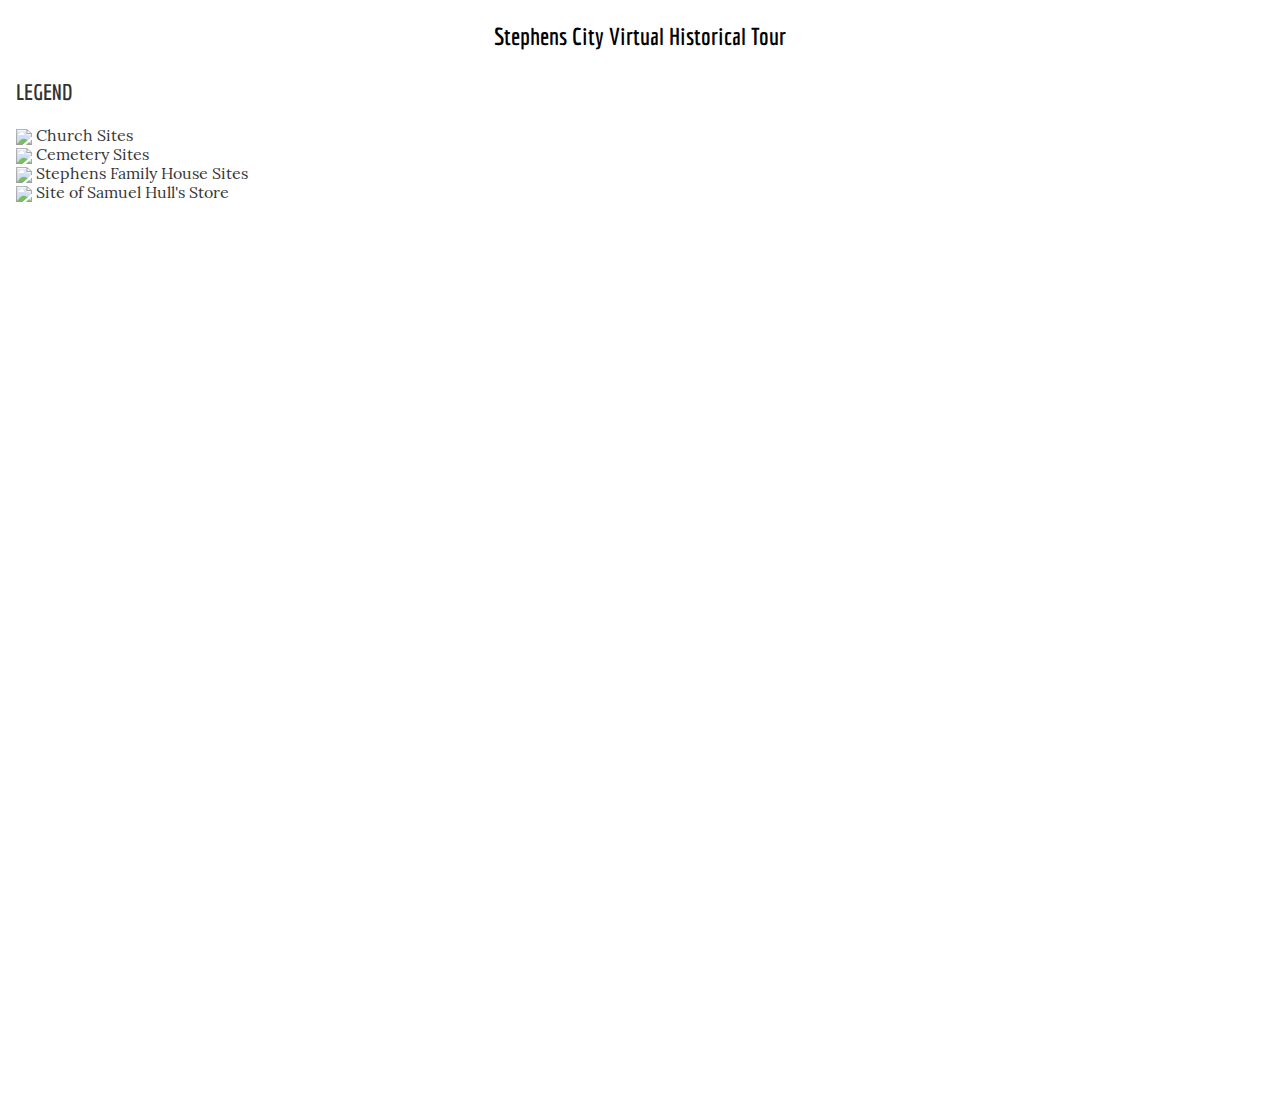
==== index.html @ 018b4f55 "changed app title location" ====
<!DOCTYPE html>
<html>

<head>
  <title>Stephens City Virtual Historical Tour</title>
  <meta name="viewport" content="width=device-width, initial-scale = 1.0, maximum-scale=1.0, user-scalable=no" />
  <meta charset="utf-8">
  <link href="style.css" rel="stylesheet" type="text/css">
  <meta name="author" content="Thai Morris and Hannah Smith">
  <meta name="description" content="Stephens City Virtual Historical Tour">

  <style>
    /* Always set the map height explicitly to define the size of the div
       * element that contains the map. */
    #map {
      height: 100%;
    }

    /* Optional: Makes the page fill the window. */
    html,
    body {
      height: 100%;
      margin: 0;
      padding: 0;
    }
  </style>
</head>

<body>
  <h1 id="title">Stephens City Virtual Historical Tour</h1>
  <div id="header">
  <div id="legend">
      <h3>LEGEND</h3>
    </div> 
  </div>
  
  <div id="map"></div>
  
  <script>

    var map, infoWindow, academyIW;
    function initMap() {

      //String for infoWindows

      var storeString = '<div class="content">' +
        '<div class="siteNotice">' +
        '</div>' +
        '<h1>Samuel Hull&#39;s Store</h1>' +
        '<div class="bodyContent">' +
        '<img src="img/pt10.jpg" alt="Samuel Hull&#39;ss Store" height="150px" width="150px">' +
        '<p class="blurb">Here Confederate Colonel Harry Gilmor nailed his note to Union General David Hunter, and where Union Major Joseph Stearns required the town’s people to take the Union’s oath of allegiance to spare the town from being burned.</p>' +
        '<div class="go"><a href="store.html">Learn More</a></div>' +
        '</div>' +
        '</div>' +
        '</div>';

      var bellString = '<div class="content">' +
        '<div class="siteNotice">' +
        '</div>' +
        '<h1>Bell Air</h1>' +
        '<div class="bodyContent">' +
        '<img src="img/pt9.JPG" alt="Bell Air" height="150px" width="150px">' +
        '<p class="blurb">Original home of Lewis Stephens Jr. and later home of John Bell Tilden, Revolutionary War veteran and Methodist minister.</p>' +
        '<div class="go"><a href="bell.html">Learn More</a></div>' +
        '</div>' +
        '</div>' +
        '</div>';

      var baptistString = '<div class="content">' +
        '<div class="siteNotice">' +
        '</div>' +
        '<h1>St. John&#39;s Primitive Baptist Church</h1>' +
        '<div class="bodyContent">' +
        '<img src="img/pt8.JPG" alt="St. John&#39;ss Primitive Baptist Church" height="150px" width="150px">' +
        '<p class="blurb">The African American Primitive Baptist Church building constructed in 1891 by members of that congregation.</p>' +
        '<div class="go"><a href="baptist.html">Learn More</a></div>' +
        '</div>' +
        '</div>' +
        '</div>';

      var stephensString = '<div class="content">' +
        '<div class="siteNotice">' +
        '</div>' +
        '<h1>Peter Stephens Log Home Site</h1>' +
        '<div class="bodyContent">' +
        '<img src="img/pt7.JPG" alt="Peter Stephens Log Home Site" height="150px" width="150px">' +
        '<p class="blurb">This is the approximate location of original-settler Peter Stephens’ log home.</p>' +
        '<div class="go"><a href="stephens.html">Learn More</a></div>' +
        '</div>' +
        '</div>' +
        '</div>';

      var greenString = '<div class="content">' +
        '<div class="siteNotice">' +
        '</div>' +
        '<h1>Green Hill Cemetery</h1>' +
        '<div class="bodyContent">' +
        '<img src="img/pt6.JPG" alt="Green Hill Cemetery" height="150px" width="150px">' +
        '<p class="blurb">This is the town’s second community cemetery (after the Old Town Cemetery) that was established for those of European descent in 1874.</p>' +
        '<div class="go"><a href="green.html">Learn More</a></div>' +
        '</div>' +
        '</div>' +
        '</div>';

      var locustString = '<div class="content">' +
        '<div class="siteNotice">' +
        '</div>' +
        '<h1>Locust Grove Cemetery</h1>' +
        '<div class="bodyContent">' +
        '<img src="img/pt5.jpg" alt="Locust Grove Cemetery" height="150px" width="150px">' +
        '<p class="blurb"> This is the town’s first African American community cemetery established in 1880 on land granted by the town council. </p>' +
        '<div class="go"><a href="locust.html">Learn More</a></div>' +
        '</div>' +
        '</div>' +
        '</div>';

      var orrickString = '<div class="content">' +
        '<div class="siteNotice">' +
        '</div>' +
        '<h1>Orrick Chapel</h1>' +
        '<div class="bodyContent">' +
        '<img src="img/pt4-resent.jpg" alt="Orrick Chapel" height="150px" width="150px">' +
        '<p class="blurb">Methodist Meeting house built by African American Methodists after the Civil War to replace an earlier chapel that the same congregation had built in the 1850s.' +
        '<div class="go"><a href="orrick.html">Learn More</a></div>' +
        '</div>' +
        '</div>' +
        '</div>';

      var methodistString = '<div class="content">' +
        '<div class="siteNotice">' +
        '</div>' +
        '<h1>Methodist Church Cemetery</h1>' +
        '<div class="bodyContent">' +
        '<img src="img/pt3.jpg" alt="Methodist Church Cemetery" height="150px" width="150px">' +
        '<p class="blurb">The property at 5271 Main is the site of the earliest Methodist meeting house and subsequent chapels with the cemetery located on the back of the lot.' +
        '<div class="go"><a href="methodist.html">Learn More</a></div>' +
        '</div>' +
        '</div>' +
        '</div>';

      var reformString = '<div class="content">' +
        '<div class="siteNotice">' +
        '</div>' +
        '<h1>Site of Lutheran and German Reform Church Chapel and Cemetery</h1>' +
        '<div class="bodyContent">' +
        '<img src="img/pt2.jpg" alt="Site of Lutheran and German Reform Church Chapel and Cemetery" height="150px" width="150px">' +
        '<p class="blurb">This vacant lot in front of the Lutheran cemetery is where the earliest Lutheran chapels stood until 1906 when the current chapel across the street was dedicated.</p>' +
        '<div class="go"><a href="reform.html">Learn More</a></div>' +
        '</div>' +
        '</div>' +
        '</div>';

      var academyString = '<div class="content">' +
        '<div class="siteNotice">' +
        '</div>' +
        '<h1> Old Town Cemetery and site of town&#39;s East Academy</h1>' +
        '<div class="bodyContent">' +
        '<img src="img/pt1.jpg" alt="Old Town Cemetery and site of town&#39;s East Academy" height="150px" width="150px">' +
        '<p class="blurb"> This is the oldest cemetery in town where the first settlers, including the Stephens family, are buried.</p>' +
        '<div class="go"><a href="academy.html">Learn More</a> </div>' +
        '</div>' +
        '</div>' +
        '</div>';

      var academy = { lat: 39.081417, lng: -78.218371 }
      var reform = { lat: 39.082962, lng: -78.216955 }
      var methodist = { lat: 39.086074, lng: -78.216593 }
      var orrick = { lat: 39.084362, lng: -78.215604 }
      var locust = { lat: 39.087071, lng: -78.220056 }
      var green = { lat: 39.085177, lng: -78.220705 }
      var stephens = { lat: 39.080298, lng: -78.222009 }
      var baptist = { lat: 39.081189, lng: -78.219895 }
      var bell = { lat: 39.087827, lng: -78.218807 }
      var store = { lat: 39.084335, lng: -78.217094 }

      storeIW = new google.maps.InfoWindow({
        content: storeString,
        maxWidth: 225

      });

      bellIW = new google.maps.InfoWindow({
        content: bellString,
        maxWidth: 225

      });

      baptistIW = new google.maps.InfoWindow({
        content: baptistString,
        maxWidth: 225

      });

      stephensIW = new google.maps.InfoWindow({
        content: stephensString,
        maxWidth: 225

      });

      greenIW = new google.maps.InfoWindow({
        content: greenString,
        maxWidth: 225

      });

      locustIW = new google.maps.InfoWindow({
        content: locustString,
        maxWidth: 225

      });

      orrickIW = new google.maps.InfoWindow({
        content: orrickString,
        maxWidth: 225

      });

      reformIW = new google.maps.InfoWindow({
        content: reformString,
        maxWidth: 225

      });
      academyIW = new google.maps.InfoWindow({
        content: academyString,
        maxWidth: 225

      });

      methodistIW = new google.maps.InfoWindow({
        content: methodistString,
        maxWidth: 225

      });

      map = new google.maps.Map(document.getElementById('map'), {
        center: { lat: 39.085057, lng: -78.218221 },
        zoom: 15.5
      });
      var iconBase = 'https://maps.google.com/mapfiles/kml/shapes/';

      var marker = new google.maps.Marker({
        position: academy,
        map: map,
        animation: google.maps.Animation.DROP,
        icon: 'http://maps.gstatic.com/mapfiles/ridefinder-images/mm_20_gray.png'

      });

      var marker1 = new google.maps.Marker({
        position: reform,
        map: map,
        animation: google.maps.Animation.DROP,
        icon: 'http://maps.gstatic.com/mapfiles/ridefinder-images/mm_20_blue.png'

      });

      var marker2 = new google.maps.Marker({
        position: methodist,
        map: map,
        animation: google.maps.Animation.DROP,
        icon: 'http://maps.gstatic.com/mapfiles/ridefinder-images/mm_20_blue.png'

      });

      var marker3 = new google.maps.Marker({
        position: orrick,
        map: map,
        animation: google.maps.Animation.DROP,
        icon: 'http://maps.gstatic.com/mapfiles/ridefinder-images/mm_20_blue.png'

      })

      var marker4 = new google.maps.Marker({
        position: locust,
        map: map,
        animation: google.maps.Animation.DROP,
        icon: 'http://maps.gstatic.com/mapfiles/ridefinder-images/mm_20_gray.png'

      })

      var marker5 = new google.maps.Marker({
        position: green,
        map: map,
        animation: google.maps.Animation.DROP,
        icon: 'http://maps.gstatic.com/mapfiles/ridefinder-images/mm_20_gray.png'

      });

      var marker6 = new google.maps.Marker({
        position: stephens,
        map: map,
        animation: google.maps.Animation.DROP,
        icon: 'http://maps.gstatic.com/mapfiles/ridefinder-images/mm_20_brown.png'

      });

      var marker7 = new google.maps.Marker({
        position: baptist,
        map: map,
        animation: google.maps.Animation.DROP,
        icon: 'http://maps.gstatic.com/mapfiles/ridefinder-images/mm_20_blue.png'

      });

      var marker8 = new google.maps.Marker({
        position: bell,
        map: map,
        animation: google.maps.Animation.DROP,
        icon: 'http://maps.gstatic.com/mapfiles/ridefinder-images/mm_20_brown.png'

      });

      var marker9 = new google.maps.Marker({
        position: store,
        map: map,
        animation: google.maps.Animation.DROP,
        icon: 'http://maps.gstatic.com/mapfiles/ridefinder-images/mm_20_yellow.png'

      });

      marker9.addListener('click', function () {
        storeIW.open(map, marker9)
      })

      marker8.addListener('click', function () {
        bellIW.open(map, marker8)
      })

      marker7.addListener('click', function () {
        baptistIW.open(map, marker7)
      })

      marker6.addListener('click', function () {
        stephensIW.open(map, marker6)
      })

      marker5.addListener('click', function () {
        greenIW.open(map, marker5)
      })

      marker4.addListener('click', function () {
        locustIW.open(map, marker4)
      })

      marker3.addListener('click', function () {
        orrickIW.open(map, marker3)
      })

      marker2.addListener('click', function () {
        methodistIW.open(map, marker2)
      })

      marker1.addListener('click', function () {
        reformIW.open(map, marker1);
      });

      marker.addListener('click', function () {
        academyIW.open(map, marker);
      });


      infoWindow = new google.maps.InfoWindow;
    }
    var icons = {
      Church: {
        name: 'Church Sites',
        icon: 'http://maps.gstatic.com/mapfiles/ridefinder-images/mm_20_blue.png'
      },
      Cemetery: {
        name: 'Cemetery Sites',
        icon: 'http://maps.gstatic.com/mapfiles/ridefinder-images/mm_20_gray.png'
      },
      House: {
        name: 'Stephens Family House Sites',
        icon: 'http://maps.gstatic.com/mapfiles/ridefinder-images/mm_20_brown.png'
      },
      Store: {
        name: 'Site of Samuel Hull&#39;s Store',
        icon: 'http://maps.gstatic.com/mapfiles/ridefinder-images/mm_20_yellow.png'
      },

    };

    var legend = document.getElementById('legend');
    for (var key in icons) {
      var type = icons[key];
      var name = type.name;
      var icon = type.icon;
      var div = document.createElement('div');
      div.innerHTML = '<img src="' + icon + '"> ' + name;
      legend.appendChild(div);

    }

  </script>
  <script async defer src="https://maps.googleapis.com/maps/api/js?key=AIzaSyDAhYt-JJuTQOuDhvFBxJUoiDdgz1vEuNg&callback=initMap">



  </script>
</body>

</html>
---- style.css ----
@charset "UTF-8";

/*!

CSS style sheet for the self-guided tour web app

Developed by Thai Morris

*/

@font-face {

    font-family: Economica-Bold;
    src: url(fonts/Economica-Bold.ttf);

}

@font-face {

    font-family: Lora-Regular;
    src: url(fonts/Lora-Regular.ttf);   

}

h1 {

    font-family: Economica-Bold;

}

h2 {

    font-family: Lora-Regular;

}

p {

    font-family: Lora-Regular;

}

blockquote {

    font-family: Lora-Regular;

}

span {

    font-weight: bold;

}

a:visited {

    color: white;

}

a:active {
    color: white;
}

a:link {

    text-decoration: none;
    color: white;

}

/* Style the top navigation bar */
.topnav {

    overflow: hidden;
    background-color: #333;

}

/* Style the topnav links */
.topnav h1 {

    display: inline-block;
    color: #f2f2f2;
    text-align: center;
    padding: 14px 16px;
    text-decoration: none;

}

/* Style the content */
.content {

    padding: 5%;

}

/* Style the buttons */
.return {

    font-family: 'Dosis';
	display:block;
	font-size:16px;
	color:#ffffff;
	background:#49b5e7;
	width:50%;
	height:46px;
	line-height:46px;
    border-radius: 50%;
	text-align:center;
	text-transform:uppercase;
	font-weight: 600;
	transition:all 0.2s ease-in-out;
	-moz-transition:all 0.2s ease-in-out;
    -webkit-transition:all 0.2s ease-in-out;
    position: relative;
    transform: translateY(-50%);
    left: 25%;

}

.go {

    font-family: 'Dosis';
	display:block;
	font-size:16px;
	color:#ffffff;
	background:#49b5e7;
	width: 60%;
	line-height:46px;
	text-align:center;
	font-family:''Dosis'';
	text-transform:uppercase;
	font-weight: 600;
	transition:all 0.2s ease-in-out;
	-moz-transition:all 0.2s ease-in-out;
    -webkit-transition:all 0.2s ease-in-out;
    line-height: 40px;
    border-radius: 50%;
    padding: 2%;

}

a.links {

    font-size: 17.5px;
    color: rgb(61, 61, 226);
    text-decoration: underline;

}


  #header{
     /* Image background formatting*/
     background-attachment: fixed;
     background-position: center;
     background-repeat: no-repeat;
     background-size: cover;
     background-image: url("img/Sign.jpg");
     
  }

  #legend {
    font-family: Lora-Regular;
    background: white;
    padding: 0.5%;
    margin: 10px;
    width: 18.5%;
    opacity: 0.8;
    filter: alpha(opacity=30); /* For IE8 and earlier */

  }
    

  #legend h3 {
    font-size: 22px;
    margin-top: 0;
    font-family: Economica-Bold;

  }

  #legend img {
    vertical-align: middle;

  }

  #title {
    padding: 0.5%;
    text-align: center;
    font-size: 24px;
    color: black;

  }

/* ==========================================================================
   Media Queries
   ========================================================================== */

   @media screen and (min-width: 1081px) and (max-width: 4000px) {

        .return {

            width: 15%;
            left: 43%;
            padding: 1%;

        }

        .return a {

            font-size: 22.5px;

        }  
    }
   
    @media screen and (max-width: 1080px) {

        .return {

            font-size: 21px;
            background-color: #49b5e7;
            background-attachment: fixed;
            color: white;
            padding: 1%;
            border-radius: 50%;
            width: 15%;
            left: 43%;

            }
        }

        #legend{
            width: 100%;
        }

    @media screen and (max-width: 793px) {

        .return {

            width: 20.5%;

            }
        }

    @media screen and (max-width: 558px) {

        .return {

            width: 21.5%;

            }
        }

    @media screen and (max-width: 585px) {

        .return {

            width: 24.5%;
            padding: 1.5%;
            left: 38%;

        }
    }

    @media screen and (min-width: 488px) and (max-width: 584px) {

        .return {

            width: 26.5%;
            left: 36%;

        }
    }

    @media screen and (min-width: 451px) and (max-width: 487px) {

        .return {

            width: 30%;
            left: 34%;

        }
    }

    @media screen and (max-width: 450px) {

        .return {
            
            width: 37.5%;
            left: 29%;
            padding: 2%;

        }
    }

    @media screen and (max-width: 327px) {

        .return {

            width: 45%;
            left: 25%;

        }
    }
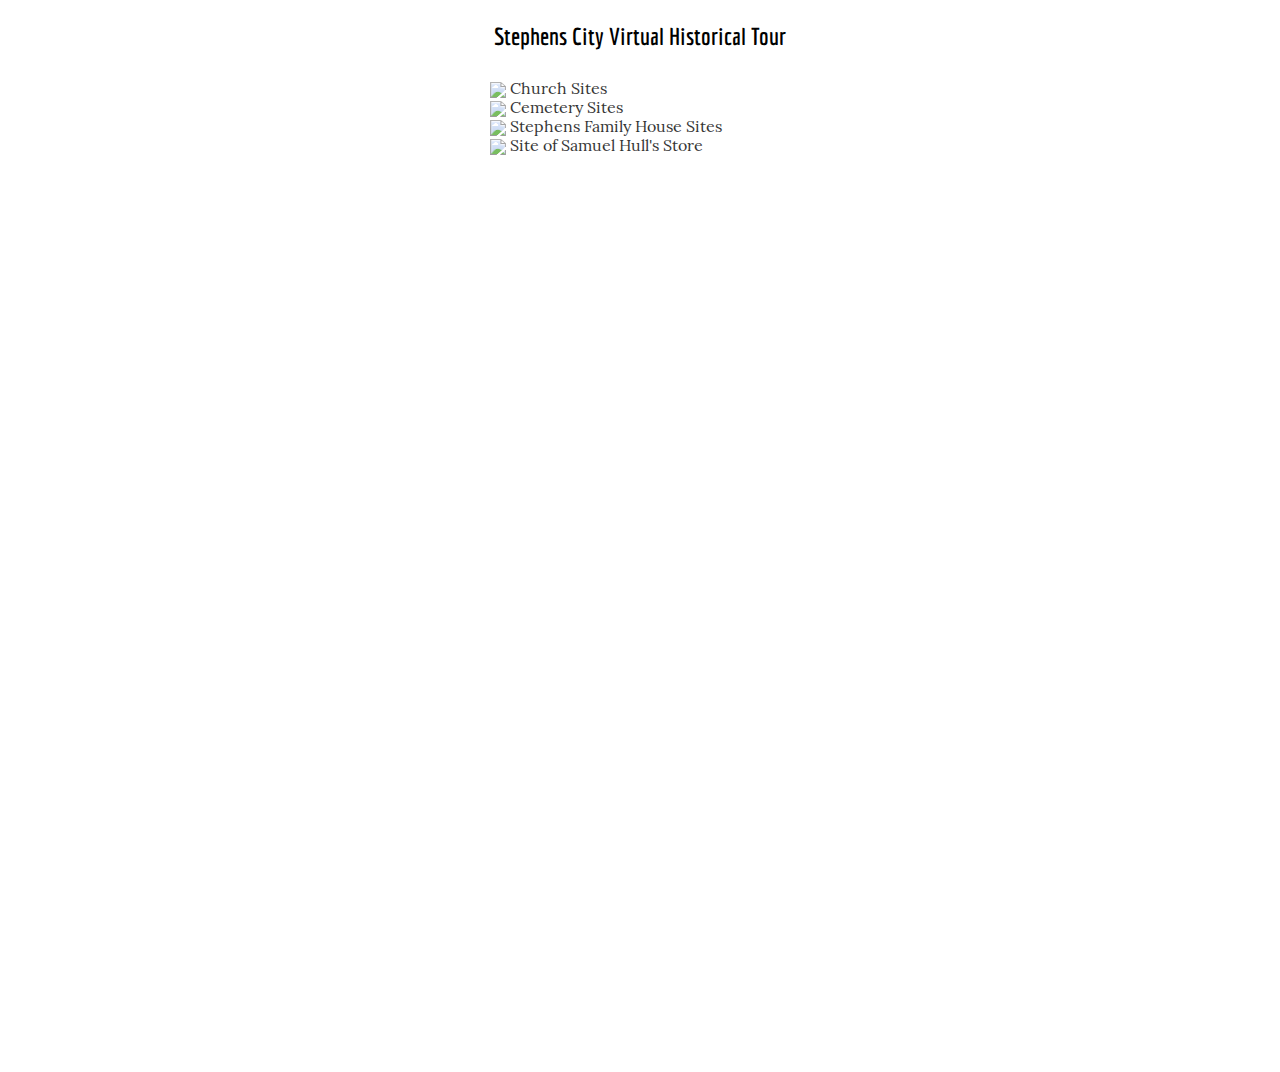
==== commit a06489b9: "without legend title" ====
--- a/index.html
+++ b/index.html
@@ -27,10 +27,10 @@
 </head>
 
 <body>
-  <h1 id="title">Stephens City Virtual Historical Tour</h1>
+  
   <div id="header">
+      <h1 id="title">Stephens City Virtual Historical Tour</h1>
   <div id="legend">
-      <h3>LEGEND</h3>
     </div> 
   </div>
   
--- a/style.css
+++ b/style.css
@@ -4,7 +4,7 @@
 
 CSS style sheet for the self-guided tour web app
 
-Developed by Thai Morris
+Developed by Thai Morris and Hannah Smith
 
 */
 
@@ -59,6 +59,7 @@
 }
 
 a:active {
+
     color: white;
 }
 
@@ -150,7 +151,8 @@
 }
 
 
-  #header{
+  #header {
+
      /* Image background formatting*/
      background-attachment: fixed;
      background-position: center;
@@ -161,18 +163,21 @@
   }
 
   #legend {
+
     font-family: Lora-Regular;
     background: white;
     padding: 0.5%;
     margin: 10px;
-    width: 18.5%;
     opacity: 0.8;
     filter: alpha(opacity=30); /* For IE8 and earlier */
+    position: relative;
+    left: 37%;
 
   }
     
 
   #legend h3 {
+
     font-size: 22px;
     margin-top: 0;
     font-family: Economica-Bold;
@@ -180,11 +185,13 @@
   }
 
   #legend img {
+
     vertical-align: middle;
 
   }
 
   #title {
+
     padding: 0.5%;
     text-align: center;
     font-size: 24px;
@@ -211,6 +218,14 @@
             font-size: 22.5px;
 
         }  
+
+        #legend {
+
+            width: 22.5%;
+            position: relative;
+            left: 37%;
+
+        }
     }
    
     @media screen and (max-width: 1080px) {
@@ -227,10 +242,14 @@
             left: 43%;
 
             }
-        }
-
-        #legend{
-            width: 100%;
+
+        #legend {
+
+            width: 30%;
+            position: relative;
+            left: 37%;
+    
+            }
         }
 
     @media screen and (max-width: 793px) {
@@ -240,14 +259,30 @@
             width: 20.5%;
 
             }
-        }
-
-    @media screen and (max-width: 558px) {
+
+        #legend {
+
+            width: 40%;
+            position: relative;
+            left: 37%;
+    
+            }
+        }
+
+    @media screen and (max-width: 658px) {
 
         .return {
 
             width: 21.5%;
 
+            }
+
+            #legend {
+
+            width: 100%;
+            position: relative;
+            left: 37%;
+    
             }
         }
 
@@ -260,6 +295,14 @@
             left: 38%;
 
         }
+
+        #legend {
+
+            width: 100%;
+            position: relative;
+            left: 37%;
+
+        }
     }
 
     @media screen and (min-width: 488px) and (max-width: 584px) {
@@ -270,6 +313,14 @@
             left: 36%;
 
         }
+
+        #legend {
+
+            width: 100%;
+            position: relative;
+            left: 37%;
+
+        }
     }
 
     @media screen and (min-width: 451px) and (max-width: 487px) {
@@ -278,6 +329,14 @@
 
             width: 30%;
             left: 34%;
+
+        }
+
+        #legend {
+
+            width: 100%;
+            position: relative;
+            left: 37%;
 
         }
     }
@@ -291,6 +350,14 @@
             padding: 2%;
 
         }
+
+        #legend {
+
+            width: 100%;
+            position: relative;
+            left: 30%;
+
+        }
     }
 
     @media screen and (max-width: 327px) {
@@ -301,6 +368,14 @@
             left: 25%;
 
         }
+
+        #legend {
+
+            width: 100%;
+            position: relative;
+            left: 30%;
+
+        }
     }
     
            
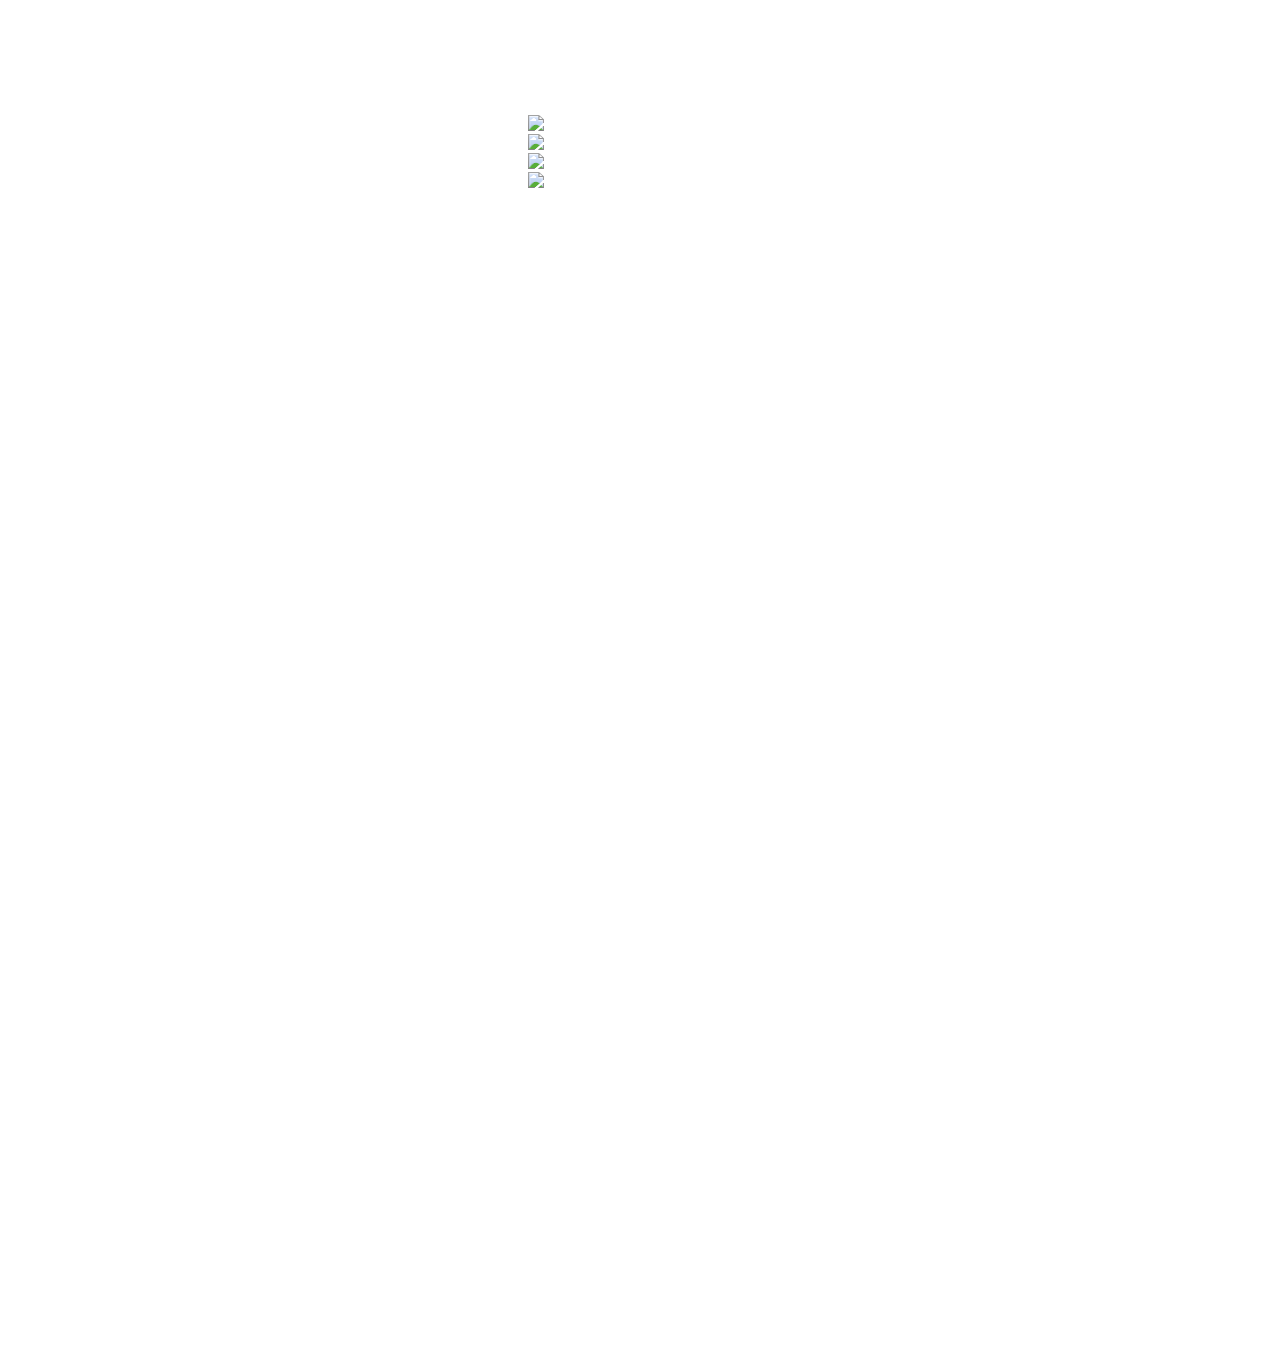
==== commit 12c6611d: "removed unnecessary images." ====
--- a/index.html
+++ b/index.html
@@ -3,27 +3,13 @@
 
 <head>
   <title>Stephens City Virtual Historical Tour</title>
-  <meta name="viewport" content="width=device-width, initial-scale = 1.0, maximum-scale=1.0, user-scalable=no" />
+  <meta name="viewport" content="width=device-width, initial-scale=1.0, maximum-scale=1.0, user-scalable=no" />
   <meta charset="utf-8">
   <link href="style.css" rel="stylesheet" type="text/css">
   <meta name="author" content="Thai Morris and Hannah Smith">
   <meta name="description" content="Stephens City Virtual Historical Tour">
 
-  <style>
-    /* Always set the map height explicitly to define the size of the div
-       * element that contains the map. */
-    #map {
-      height: 100%;
-    }
-
-    /* Optional: Makes the page fill the window. */
-    html,
-    body {
-      height: 100%;
-      margin: 0;
-      padding: 0;
-    }
-  </style>
+
 </head>
 
 <body>
@@ -132,7 +118,7 @@
         '</div>' +
         '<h1>Methodist Church Cemetery</h1>' +
         '<div class="bodyContent">' +
-        '<img src="img/pt3.jpg" alt="Methodist Church Cemetery" height="150px" width="150px">' +
+        '<img src="img/pt3v2.JPG" alt="Methodist Church Cemetery" height="150px" width="150px">' +
         '<p class="blurb">The property at 5271 Main is the site of the earliest Methodist meeting house and subsequent chapels with the cemetery located on the back of the lot.' +
         '<div class="go"><a href="methodist.html">Learn More</a></div>' +
         '</div>' +
@@ -243,7 +229,7 @@
         position: academy,
         map: map,
         animation: google.maps.Animation.DROP,
-        icon: 'http://maps.gstatic.com/mapfiles/ridefinder-images/mm_20_gray.png'
+        icon: 'https://image.ibb.co/eMFykA/gray-Marker.png'
 
       });
 
@@ -251,7 +237,7 @@
         position: reform,
         map: map,
         animation: google.maps.Animation.DROP,
-        icon: 'http://maps.gstatic.com/mapfiles/ridefinder-images/mm_20_blue.png'
+        icon: 'https://image.ibb.co/eMFykA/gray-Marker.png'
 
       });
 
@@ -259,7 +245,7 @@
         position: methodist,
         map: map,
         animation: google.maps.Animation.DROP,
-        icon: 'http://maps.gstatic.com/mapfiles/ridefinder-images/mm_20_blue.png'
+        icon: 'https://image.ibb.co/kQfW5A/blue-Marker.png'
 
       });
 
@@ -267,7 +253,7 @@
         position: orrick,
         map: map,
         animation: google.maps.Animation.DROP,
-        icon: 'http://maps.gstatic.com/mapfiles/ridefinder-images/mm_20_blue.png'
+        icon: 'https://image.ibb.co/kQfW5A/blue-Marker.png'
 
       })
 
@@ -275,7 +261,7 @@
         position: locust,
         map: map,
         animation: google.maps.Animation.DROP,
-        icon: 'http://maps.gstatic.com/mapfiles/ridefinder-images/mm_20_gray.png'
+        icon: 'https://image.ibb.co/eMFykA/gray-Marker.png'
 
       })
 
@@ -283,7 +269,7 @@
         position: green,
         map: map,
         animation: google.maps.Animation.DROP,
-        icon: 'http://maps.gstatic.com/mapfiles/ridefinder-images/mm_20_gray.png'
+        icon: 'https://image.ibb.co/eMFykA/gray-Marker.png'
 
       });
 
@@ -291,7 +277,7 @@
         position: stephens,
         map: map,
         animation: google.maps.Animation.DROP,
-        icon: 'http://maps.gstatic.com/mapfiles/ridefinder-images/mm_20_brown.png'
+        icon: 'https://image.ibb.co/jqXNCq/orange-Marker.png'
 
       });
 
@@ -299,7 +285,7 @@
         position: baptist,
         map: map,
         animation: google.maps.Animation.DROP,
-        icon: 'http://maps.gstatic.com/mapfiles/ridefinder-images/mm_20_blue.png'
+        icon: 'https://image.ibb.co/kQfW5A/blue-Marker.png'
 
       });
 
@@ -307,7 +293,7 @@
         position: bell,
         map: map,
         animation: google.maps.Animation.DROP,
-        icon: 'http://maps.gstatic.com/mapfiles/ridefinder-images/mm_20_brown.png'
+        icon: 'https://image.ibb.co/jqXNCq/orange-Marker.png'
 
       });
 
@@ -315,7 +301,7 @@
         position: store,
         map: map,
         animation: google.maps.Animation.DROP,
-        icon: 'http://maps.gstatic.com/mapfiles/ridefinder-images/mm_20_yellow.png'
+        icon: 'https://image.ibb.co/crtCCq/green-Marker.png'
 
       });
 
@@ -365,19 +351,19 @@
     var icons = {
       Church: {
         name: 'Church Sites',
-        icon: 'http://maps.gstatic.com/mapfiles/ridefinder-images/mm_20_blue.png'
+        icon: 'https://image.ibb.co/kQfW5A/blue-Marker.png'
       },
       Cemetery: {
         name: 'Cemetery Sites',
-        icon: 'http://maps.gstatic.com/mapfiles/ridefinder-images/mm_20_gray.png'
+        icon: 'https://image.ibb.co/eMFykA/gray-Marker.png'
       },
       House: {
         name: 'Stephens Family House Sites',
-        icon: 'http://maps.gstatic.com/mapfiles/ridefinder-images/mm_20_brown.png'
+        icon: 'https://image.ibb.co/jqXNCq/orange-Marker.png'
       },
       Store: {
         name: 'Site of Samuel Hull&#39;s Store',
-        icon: 'http://maps.gstatic.com/mapfiles/ridefinder-images/mm_20_yellow.png'
+        icon: 'https://image.ibb.co/crtCCq/green-Marker.png'
       },
 
     };
--- a/style.css
+++ b/style.css
@@ -20,6 +20,14 @@
     font-family: Lora-Regular;
     src: url(fonts/Lora-Regular.ttf);   
 
+}
+
+/* Optional: Makes the page fill the window. */
+html,
+body {
+  height: 100%;
+  margin: 0;
+  padding: 0;
 }
 
 h1 {
@@ -130,7 +138,6 @@
 	width: 60%;
 	line-height:46px;
 	text-align:center;
-	font-family:''Dosis'';
 	text-transform:uppercase;
 	font-weight: 600;
 	transition:all 0.2s ease-in-out;
@@ -158,45 +165,54 @@
      background-position: center;
      background-repeat: no-repeat;
      background-size: cover;
-     background-image: url("img/Sign.jpg");
+     background-image: url("img/SignTransparent.jpg");
+     height: 50%;
      
   }
 
   #legend {
 
     font-family: Lora-Regular;
-    background: white;
+    font-size: 12px;
     padding: 0.5%;
     margin: 10px;
-    opacity: 0.8;
-    filter: alpha(opacity=30); /* For IE8 and earlier */
+    font-weight: bold;
+    background-color: rgb(255, 255, 128, 0);
+    color: white;
     position: relative;
-    left: 37%;
+    /* This element should be moved a little to the left. 
+    I am only using !important as a placeholder but we need to fix this so that we don't have to use !important.
+    */
+  /*  left: 0% !important; */
+
+    /*Using !important is bad CSS practice. It's just going to be a placeholder until one of us can fix this. */
+    top: 10%;
 
   }
     
 
   #legend h3 {
 
-    font-size: 22px;
+    font-size: 21px;
     margin-top: 0;
     font-family: Economica-Bold;
 
   }
 
-  #legend img {
-
-    vertical-align: middle;
-
-  }
+
 
   #title {
 
-    padding: 0.5%;
+    padding: 1%;
     text-align: center;
     font-size: 24px;
-    color: black;
-
+    color: white;
+    margin: 0%;
+
+  }
+
+  #map {
+    height: 100%;
   }
 
 /* ==========================================================================
@@ -223,9 +239,10 @@
 
             width: 22.5%;
             position: relative;
-            left: 37%;
-
-        }
+            left: 40%;
+            
+        }
+
     }
    
     @media screen and (max-width: 1080px) {
@@ -247,7 +264,7 @@
 
             width: 30%;
             position: relative;
-            left: 37%;
+            left: 35%;
     
             }
         }
@@ -264,7 +281,7 @@
 
             width: 40%;
             position: relative;
-            left: 37%;
+            left: 35%;
     
             }
         }
@@ -281,7 +298,7 @@
 
             width: 100%;
             position: relative;
-            left: 37%;
+            left: 35%;
     
             }
         }
@@ -300,7 +317,7 @@
 
             width: 100%;
             position: relative;
-            left: 37%;
+            left: 35%;
 
         }
     }
@@ -318,7 +335,7 @@
 
             width: 100%;
             position: relative;
-            left: 37%;
+            left: 35%;
 
         }
     }
@@ -336,7 +353,7 @@
 
             width: 100%;
             position: relative;
-            left: 37%;
+            left: 35%;
 
         }
     }
@@ -355,7 +372,7 @@
 
             width: 100%;
             position: relative;
-            left: 30%;
+            left: 35%;
 
         }
     }
@@ -373,7 +390,7 @@
 
             width: 100%;
             position: relative;
-            left: 30%;
+            left: 35%;
 
         }
     }
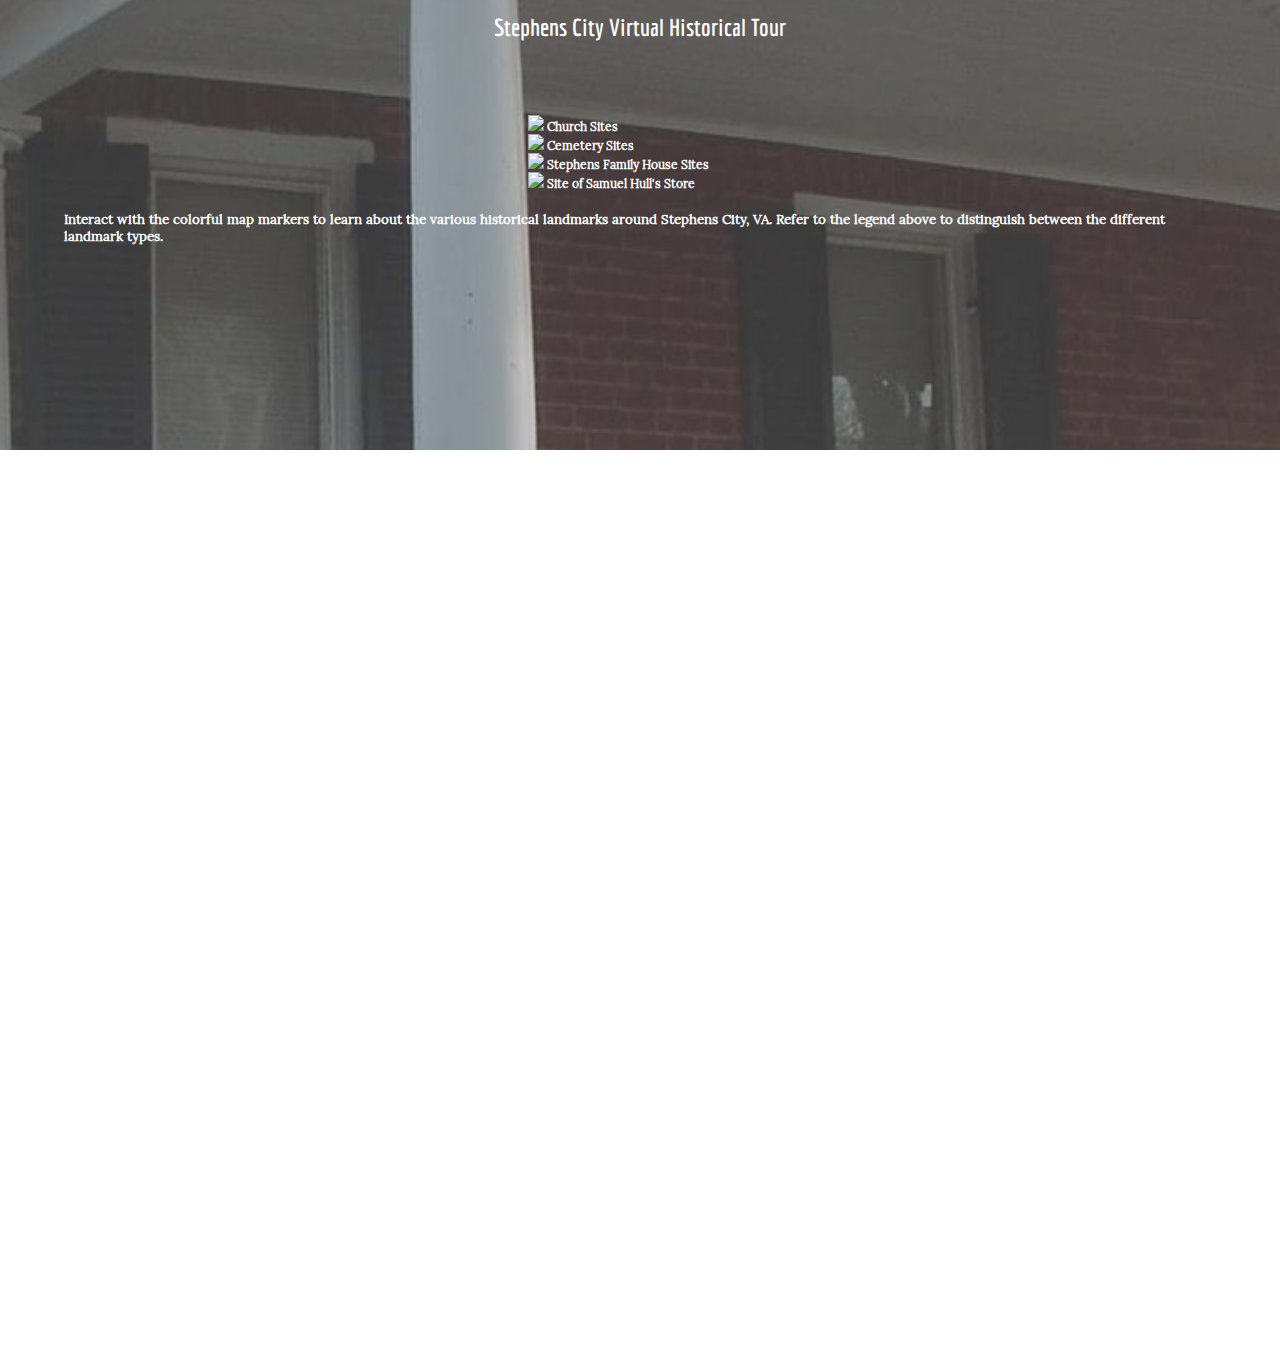
==== commit acf1b7ba: "new image and text" ====
--- a/index.html
+++ b/index.html
@@ -3,7 +3,7 @@
 
 <head>
   <title>Stephens City Virtual Historical Tour</title>
-  <meta name="viewport" content="width=device-width, initial-scale=1.0, maximum-scale=1.0, user-scalable=no" />
+  <meta name="viewport" content="width=device-width, initial-scale = 1.0, maximum-scale=1.0, user-scalable=no" />
   <meta charset="utf-8">
   <link href="style.css" rel="stylesheet" type="text/css">
   <meta name="author" content="Thai Morris and Hannah Smith">
@@ -18,6 +18,7 @@
       <h1 id="title">Stephens City Virtual Historical Tour</h1>
   <div id="legend">
     </div> 
+    <P id = "welcome">Interact with the colorful map markers to learn about the various historical landmarks around Stephens City, VA. Refer to the legend above to distinguish between the different landmark types.</P>
   </div>
   
   <div id="map"></div>
--- a/style.css
+++ b/style.css
@@ -165,9 +165,13 @@
      background-position: center;
      background-repeat: no-repeat;
      background-size: cover;
-     background-image: url("img/SignTransparent.jpg");
+     background-image: url("img/BackgroundCropped.jpg");
      height: 50%;
      
+  }
+
+  #welcome { color:white; font-weight: bold; position: relative; top: 10%; font-size: smaller; padding-bottom: 2.5%; padding-right: 5%; padding-left: 5%;
+
   }
 
   #legend {
@@ -296,7 +300,7 @@
 
             #legend {
 
-            width: 100%;
+            width: 62%;
             position: relative;
             left: 35%;
     
@@ -315,7 +319,7 @@
 
         #legend {
 
-            width: 100%;
+            width: 62%;
             position: relative;
             left: 35%;
 
@@ -333,7 +337,7 @@
 
         #legend {
 
-            width: 100%;
+            width: 62%;
             position: relative;
             left: 35%;
 
@@ -351,9 +355,9 @@
 
         #legend {
 
-            width: 100%;
-            position: relative;
-            left: 35%;
+            width: 62%;
+            position: relative;
+            left: 25%;
 
         }
     }
@@ -370,9 +374,9 @@
 
         #legend {
 
-            width: 100%;
-            position: relative;
-            left: 35%;
+            width: 62%;
+            position: relative;
+            left: 25%;
 
         }
     }
@@ -388,9 +392,9 @@
 
         #legend {
 
-            width: 100%;
-            position: relative;
-            left: 35%;
+            width: 62%;
+            position: relative;
+            left: 25%;
 
         }
     }
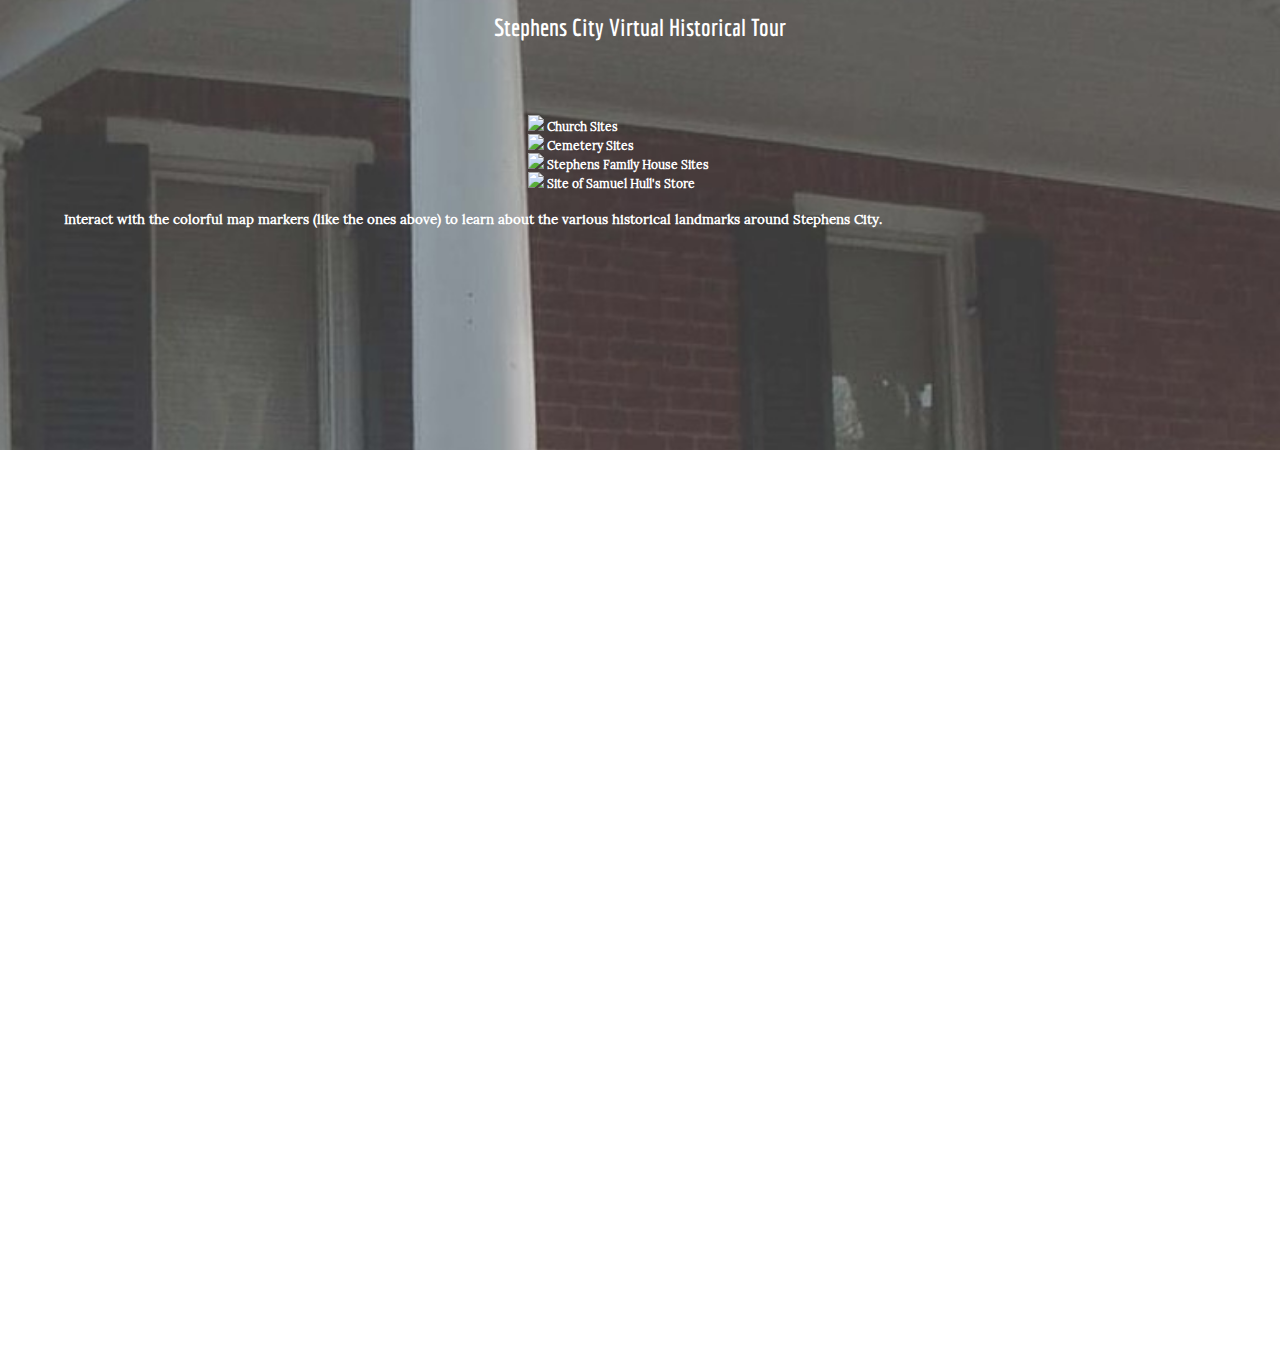
==== commit ee084fb0: "changed welcome text" ====
--- a/index.html
+++ b/index.html
@@ -18,7 +18,7 @@
       <h1 id="title">Stephens City Virtual Historical Tour</h1>
   <div id="legend">
     </div> 
-    <P id = "welcome">Interact with the colorful map markers to learn about the various historical landmarks around Stephens City, VA. Refer to the legend above to distinguish between the different landmark types.</P>
+    <P id = "welcome">Interact with the colorful map markers (like the ones above) to learn about the various historical landmarks around Stephens City.</P>
   </div>
   
   <div id="map"></div>
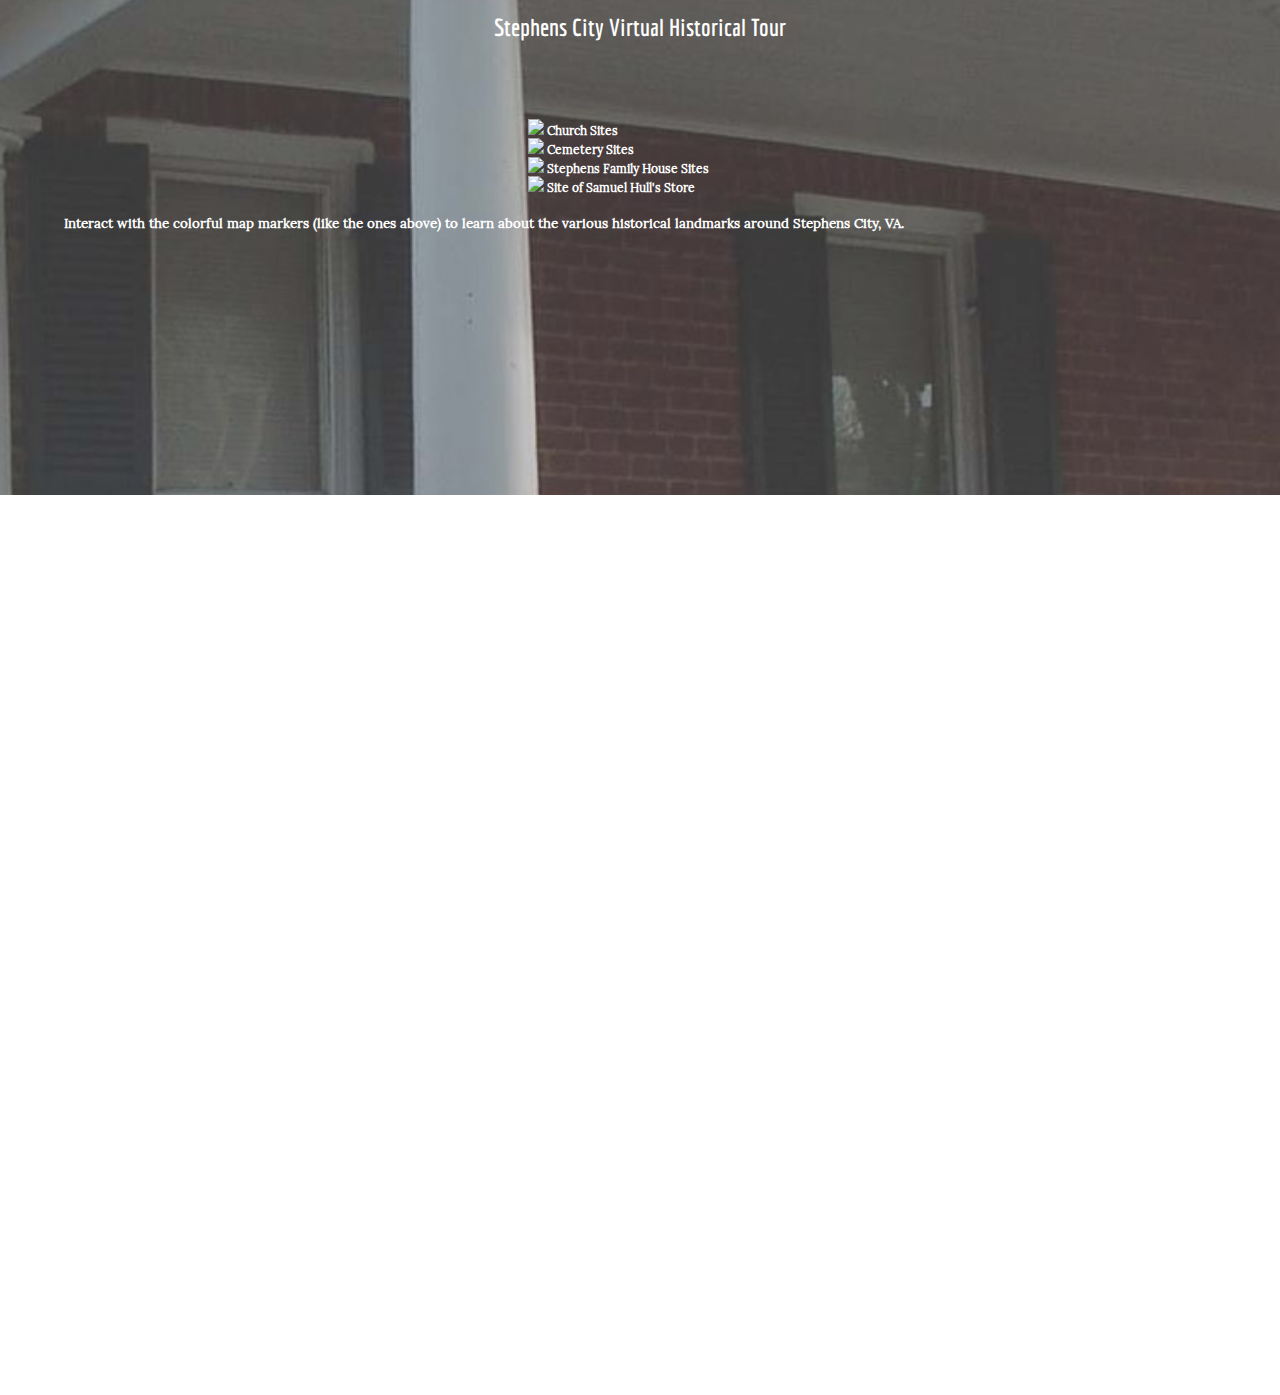
==== commit fb0c4d62: "markers fixed" ====
--- a/index.html
+++ b/index.html
@@ -18,7 +18,7 @@
       <h1 id="title">Stephens City Virtual Historical Tour</h1>
   <div id="legend">
     </div> 
-    <P id = "welcome">Interact with the colorful map markers (like the ones above) to learn about the various historical landmarks around Stephens City.</P>
+    <P id = "welcome">Interact with the colorful map markers (like the ones above) to learn about the various historical landmarks around Stephens City, VA.</P>
   </div>
   
   <div id="map"></div>
@@ -352,11 +352,11 @@
     var icons = {
       Church: {
         name: 'Church Sites',
-        icon: 'https://image.ibb.co/kQfW5A/blue-Marker.png'
+        icon: 'https://i.ibb.co/gSL9vy2/blue-Marker.png'
       },
       Cemetery: {
         name: 'Cemetery Sites',
-        icon: 'https://image.ibb.co/eMFykA/gray-Marker.png'
+        icon: 'https://i.ibb.co/BZtqZQj/gray-Marker.png'
       },
       House: {
         name: 'Stephens Family House Sites',
--- a/style.css
+++ b/style.css
@@ -21,6 +21,10 @@
     src: url(fonts/Lora-Regular.ttf);   
 
 }
+
+/* Global properites, these are the parents of all the css properties in oder of very broad to very specific.
+Change only when you know what you're doing.
+*/
 
 /* Optional: Makes the page fill the window. */
 html,
@@ -157,7 +161,7 @@
 
 }
 
-
+/* ID tags for more specific elements.*/
   #header {
 
      /* Image background formatting*/
@@ -166,14 +170,14 @@
      background-repeat: no-repeat;
      background-size: cover;
      background-image: url("img/BackgroundCropped.jpg");
-     height: 50%;
+     height: 55%;
      
   }
 
   #welcome { color:white; font-weight: bold; position: relative; top: 10%; font-size: smaller; padding-bottom: 2.5%; padding-right: 5%; padding-left: 5%;
 
   }
-
+  /* Map Key aka Legend aka element where the icons are at above the welcome text but below the title. */
   #legend {
 
     font-family: Lora-Regular;
@@ -184,12 +188,6 @@
     background-color: rgb(255, 255, 128, 0);
     color: white;
     position: relative;
-    /* This element should be moved a little to the left. 
-    I am only using !important as a placeholder but we need to fix this so that we don't have to use !important.
-    */
-  /*  left: 0% !important; */
-
-    /*Using !important is bad CSS practice. It's just going to be a placeholder until one of us can fix this. */
     top: 10%;
 
   }
@@ -222,7 +220,15 @@
 /* ==========================================================================
    Media Queries
    ========================================================================== */
-
+  /*
+
+  Media queries target particular devices at particular situations, if your device is displaying something wrong here. 
+
+  There is a huge chance that something is wrong responsively.
+
+  iOS devices are really special so scroll down further to see where they are at.
+
+  */
    @media screen and (min-width: 1081px) and (max-width: 4000px) {
 
         .return {
@@ -248,9 +254,8 @@
         }
 
     }
-   
-    @media screen and (max-width: 1080px) {
-
+
+    @media screen and (max-width: 1080px){
         .return {
 
             font-size: 21px;
@@ -263,30 +268,57 @@
             left: 43%;
 
             }
-
-        #legend {
-
-            width: 30%;
+    }
+
+    /* Resolution for most tablets*/
+   
+    @media screen and (max-width: 1080px) and (orientation: landscape) {
+
+        #header{
+            height: 40%;
+        }
+
+        }
+    @media screen and (max-width: 1080px) and (orientation: portrait){
+        #header{
+            height: 30%;
+        }
+
+    }
+    /* These are the resolutions for differnt mobile devices*/
+    @media screen and (max-width: 793px) {
+
+        .return {
+
+            width: 20.5%;
+
+            }
+
+        #legend {
+
+            width: 40%;
             position: relative;
             left: 35%;
     
             }
         }
 
-    @media screen and (max-width: 793px) {
-
-        .return {
-
-            width: 20.5%;
-
-            }
-
-        #legend {
-
-            width: 40%;
-            position: relative;
-            left: 35%;
-    
+
+    @media screen and (max-width: 793px) and (orientation: landscape) {
+
+            .return {
+                width: 20.5%;
+                }
+    
+            #legend {
+    
+                width: 40%;
+                position: relative;
+                left: 35%;
+        
+                }  
+            #header{
+                height: 100%;
             }
         }
 
@@ -381,6 +413,67 @@
         }
     }
 
+    /* Iphone X and above*/
+    @supports (-webkit-overflow-scrolling: touch) {
+
+        @media only screen and (max-width: 767px) and (orientation: portrait) {
+            #header{
+                height: 55%;
+                padding-left: 5%;
+                padding-right: 5%;
+            }
+            #title{
+                padding:2%
+            }
+
+            #legend{
+                left: 0%;
+                width: 87%;
+
+            }
+            #welcome{
+                padding-right: 2%;
+                padding-left: 4%;
+            }
+        }
+        /* Iphone Resolution for models less than 8 */
+        @media only screen and (max-width: 667px) and (orientation: portrait){
+            #header{
+                height: 65%;
+                
+                
+                
+            } 
+           
+
+            #legend{
+                left: 0%;
+                right:100% !important;
+                width: 100%;
+                
+
+            }
+            #welcome{
+                padding-right: 2%;
+                padding-left: 4%;
+            }
+            
+
+
+
+        }
+        /* Iphone resolution for models less than 4*/
+        @media only screen and (max-width: 350px) and (orientation: portrait) {
+            #legend{
+                width: 84%;
+                left: 0%;
+            }
+
+        }
+
+        
+    }
+
     @media screen and (max-width: 327px) {
 
         .return {
@@ -392,9 +485,10 @@
 
         #legend {
 
-            width: 62%;
-            position: relative;
-            left: 25%;
+            width: 84%;
+            position: relative;
+            left: 0%;
+            
 
         }
     }
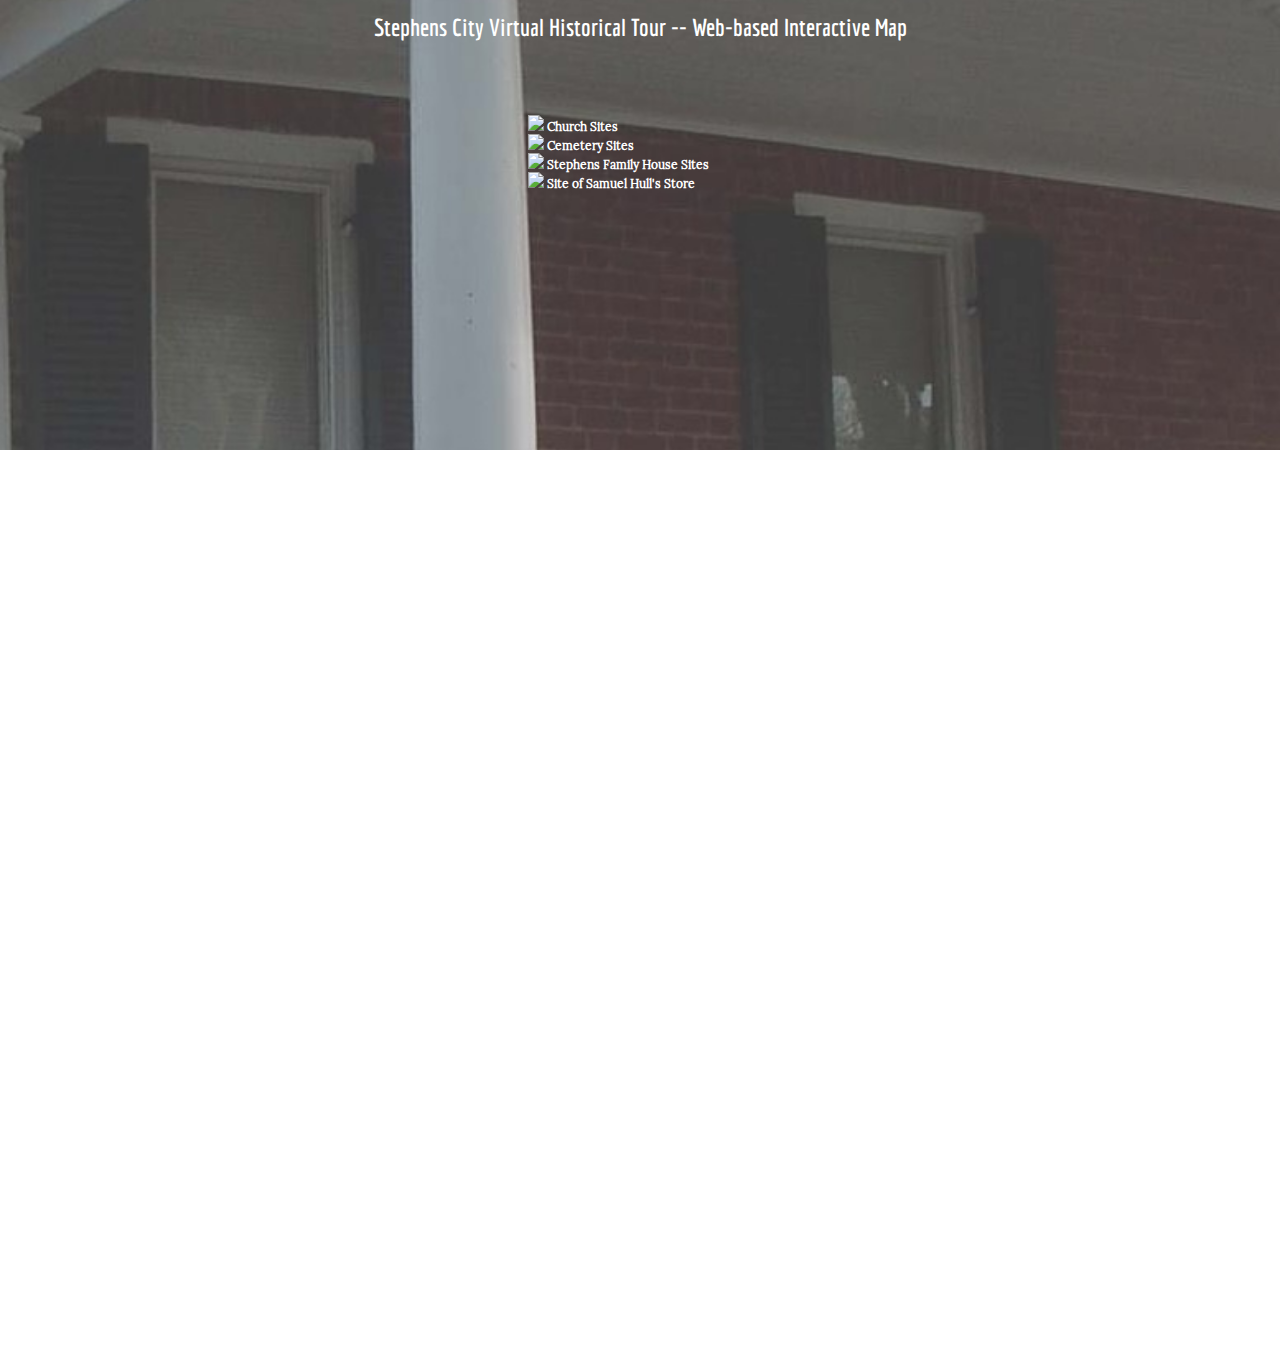
==== commit d0e92d9d: "comment spelling/grammar and marker design work" ====
--- a/index.html
+++ b/index.html
@@ -7,7 +7,7 @@
   <meta charset="utf-8">
   <link href="style.css" rel="stylesheet" type="text/css">
   <meta name="author" content="Thai Morris and Hannah Smith">
-  <meta name="description" content="Stephens City Virtual Historical Tour">
+  <meta name="description" content="Stephens City Virtual Historical Tour -- Web-based Interactive Map">
 
 
 </head>
@@ -15,10 +15,10 @@
 <body>
   
   <div id="header">
-      <h1 id="title">Stephens City Virtual Historical Tour</h1>
+      <h1 id="title">Stephens City Virtual Historical Tour -- Web-based Interactive Map</h1>
   <div id="legend">
     </div> 
-    <P id = "welcome">Interact with the colorful map markers (like the ones above) to learn about the various historical landmarks around Stephens City, VA.</P>
+    <P id = "welcome"></P>
   </div>
   
   <div id="map"></div>
--- a/style.css
+++ b/style.css
@@ -1,5 +1,4 @@
 @charset "UTF-8";
-
 /*!
 
 CSS style sheet for the self-guided tour web app
@@ -9,17 +8,13 @@
 */
 
 @font-face {
-
     font-family: Economica-Bold;
     src: url(fonts/Economica-Bold.ttf);
-
 }
 
 @font-face {
-
     font-family: Lora-Regular;
-    src: url(fonts/Lora-Regular.ttf);   
-
+    src: url(fonts/Lora-Regular.ttf);
 }
 
 /* Global properites, these are the parents of all the css properties in oder of very broad to very specific.
@@ -27,159 +22,143 @@
 */
 
 /* Optional: Makes the page fill the window. */
-html,
-body {
-  height: 100%;
-  margin: 0;
-  padding: 0;
+
+html, body {
+    height: 100%;
+    margin: 0;
+    padding: 0;
 }
 
 h1 {
-
     font-family: Economica-Bold;
-
 }
 
 h2 {
-
     font-family: Lora-Regular;
-
 }
 
 p {
-
     font-family: Lora-Regular;
-
 }
 
 blockquote {
-
     font-family: Lora-Regular;
-
 }
 
 span {
-
     font-weight: bold;
-
 }
 
 a:visited {
-
-    color: white;
-
+    color: white;
 }
 
 a:active {
-
     color: white;
 }
 
 a:link {
-
     text-decoration: none;
     color: white;
-
 }
 
 /* Style the top navigation bar */
+
 .topnav {
-
     overflow: hidden;
     background-color: #333;
-
 }
 
 /* Style the topnav links */
+
 .topnav h1 {
-
     display: inline-block;
     color: #f2f2f2;
     text-align: center;
     padding: 14px 16px;
     text-decoration: none;
-
 }
 
 /* Style the content */
+
 .content {
-
     padding: 5%;
-
 }
 
 /* Style the buttons */
+
 .return {
-
     font-family: 'Dosis';
-	display:block;
-	font-size:16px;
-	color:#ffffff;
-	background:#49b5e7;
-	width:50%;
-	height:46px;
-	line-height:46px;
+    display: block;
+    font-size: 16px;
+    color: #ffffff;
+    background: #49b5e7;
+    width: 50%;
+    height: 46px;
+    line-height: 46px;
     border-radius: 50%;
-	text-align:center;
-	text-transform:uppercase;
-	font-weight: 600;
-	transition:all 0.2s ease-in-out;
-	-moz-transition:all 0.2s ease-in-out;
-    -webkit-transition:all 0.2s ease-in-out;
+    text-align: center;
+    text-transform: uppercase;
+    font-weight: 600;
+    transition: all 0.2s ease-in-out;
+    -moz-transition: all 0.2s ease-in-out;
+    -webkit-transition: all 0.2s ease-in-out;
     position: relative;
     transform: translateY(-50%);
     left: 25%;
-
 }
 
 .go {
-
     font-family: 'Dosis';
-	display:block;
-	font-size:16px;
-	color:#ffffff;
-	background:#49b5e7;
-	width: 60%;
-	line-height:46px;
-	text-align:center;
-	text-transform:uppercase;
-	font-weight: 600;
-	transition:all 0.2s ease-in-out;
-	-moz-transition:all 0.2s ease-in-out;
-    -webkit-transition:all 0.2s ease-in-out;
+    display: block;
+    font-size: 16px;
+    color: #ffffff;
+    background: #49b5e7;
+    width: 60%;
+    line-height: 46px;
+    text-align: center;
+    text-transform: uppercase;
+    font-weight: 600;
+    transition: all 0.2s ease-in-out;
+    -moz-transition: all 0.2s ease-in-out;
+    -webkit-transition: all 0.2s ease-in-out;
     line-height: 40px;
     border-radius: 50%;
     padding: 2%;
-
 }
 
 a.links {
-
     font-size: 17.5px;
     color: rgb(61, 61, 226);
     text-decoration: underline;
-
 }
 
 /* ID tags for more specific elements.*/
-  #header {
-
-     /* Image background formatting*/
-     background-attachment: fixed;
-     background-position: center;
-     background-repeat: no-repeat;
-     background-size: cover;
-     background-image: url("img/BackgroundCropped.jpg");
-     height: 55%;
-     
-  }
-
-  #welcome { color:white; font-weight: bold; position: relative; top: 10%; font-size: smaller; padding-bottom: 2.5%; padding-right: 5%; padding-left: 5%;
-
-  }
-  /* Map Key aka Legend aka element where the icons are at above the welcome text but below the title. */
-  #legend {
-
+
+#header {
+    /* Image background formatting*/
+    background-attachment: fixed;
+    background-position: center;
+    background-repeat: no-repeat;
+    background-size: cover;
+    background-image: url("img/BackgroundCropped.jpg");
+    height: 55%;
+}
+
+#welcome {
+    color: white;
+    font-weight: bold;
+    position: relative;
+    top: 10%;
+    font-size: smaller;
+    padding-bottom: 2.5%;
+    padding-right: 5%;
+    padding-left: 5%;
+}
+
+/* Map Key aka Legend aka element where the icons are at above the welcome text but below the title. */
+
+#legend {
     font-family: Lora-Regular;
     font-size: 12px;
     padding: 0.5%;
@@ -189,311 +168,255 @@
     color: white;
     position: relative;
     top: 10%;
-
-  }
-    
-
-  #legend h3 {
-
+}
+
+#legend h3 {
     font-size: 21px;
     margin-top: 0;
     font-family: Economica-Bold;
-
-  }
-
-
-
-  #title {
-
+}
+
+#title {
     padding: 1%;
     text-align: center;
     font-size: 24px;
     color: white;
     margin: 0%;
-
-  }
-
-  #map {
+}
+
+#map {
     height: 100%;
-  }
+}
 
 /* ==========================================================================
    Media Queries
    ========================================================================== */
-  /*
-
-  Media queries target particular devices at particular situations, if your device is displaying something wrong here. 
-
-  There is a huge chance that something is wrong responsively.
+
+/*
+
+  Media queries target particular devices at particular situations
+  
+  If your device is displaying something wrong here, there is a huge chance that something is wrong responsively.
 
   iOS devices are really special so scroll down further to see where they are at.
 
   */
-   @media screen and (min-width: 1081px) and (max-width: 4000px) {
-
-        .return {
-
-            width: 15%;
-            left: 43%;
-            padding: 1%;
-
-        }
-
-        .return a {
-
-            font-size: 22.5px;
-
-        }  
-
+
+@media screen and (min-width: 1081px) {
+    .return {
+        width: 15%;
+        left: 43%;
+        padding: 1%;
+    }
+    .return a {
+        font-size: 22.5px;
+    }
+    #legend {
+        width: 22.5%;
+        position: relative;
+        left: 40%;
+    }
+    #header {
+        height: 50%;
+    }
+}
+
+@media screen and (max-width: 1080px) {
+    .return {
+        font-size: 21px;
+        background-color: #49b5e7;
+        background-attachment: fixed;
+        color: white;
+        padding: 1%;
+        border-radius: 50%;
+        width: 15%;
+        left: 43%;
+    }
+}
+
+/* Resolution for most tablets*/
+
+@media screen and (min-width: 800px) and (max-width: 1080px) and (orientation: landscape) {
+    #header {
+        height: 42.5%;
+    }
+}
+
+@media screen and (min-width:800px) and (max-width: 1080px) and (orientation: portrait) {
+    #header {
+        height: 40%;
+    }
+}
+
+/* These are the resolutions for different mobile devices */
+
+@media screen and (max-width: 793px) {
+    .return {
+        width: 20.5%;
+    }
+    #legend {
+        width: 40%;
+        position: relative;
+        left: 35%;
+    }
+}
+
+@media screen and (min-width: 659px) and (max-width: 793px) and (orientation: portrait) {
+    #header {
+        height: 50%;
+    }
+}
+
+/* */
+
+@media screen and (min-width: 659px) and (max-width: 793px) and (orientation: landscape) {
+    .return {
+        width: 20.5%;
+    }
+    #legend {
+        width: 40%;
+        position: relative;
+        left: 35%;
+    }
+    #header {
+        height: 100%;
+    }
+}
+
+/* */
+
+@media screen and (max-width: 658px) {
+    .return {
+        width: 21.5%;
+    }
+    #legend {
+        width: 62%;
+        position: relative;
+        left: 35%;
+    }
+}
+
+@media screen and (max-width: 585px) {
+    .return {
+        width: 24.5%;
+        padding: 1.5%;
+        left: 38%;
+    }
+    #legend {
+        width: 62%;
+        position: relative;
+        left: 35%;
+    }
+}
+
+@media screen and (min-width: 488px) and (max-width: 584px) {
+    .return {
+        width: 26.5%;
+        left: 36%;
+    }
+    #legend {
+        width: 62%;
+        position: relative;
+        left: 35%;
+    }
+}
+
+@media screen and (min-width: 451px) and (max-width: 487px) {
+    .return {
+        width: 30%;
+        left: 34%;
+    }
+    #legend {
+        width: 62%;
+        position: relative;
+        left: 25%;
+    }
+}
+
+@media screen and (max-width: 450px) {
+    .return {
+        width: 37.5%;
+        left: 29%;
+        padding: 2%;
+    }
+    #legend {
+        width: 62%;
+        position: relative;
+        left: 25%;
+    }
+}
+
+/* iPhone X and above*/
+
+@supports (-webkit-overflow-scrolling: touch) {
+    @media only screen and (max-width: 767px) and (orientation: portrait) {
+        #header {
+            height: 55%;
+            padding-left: 5%;
+            padding-right: 5%;
+        }
+        #title {
+            padding: 2%
+        }
         #legend {
-
-            width: 22.5%;
-            position: relative;
-            left: 40%;
-            
-        }
-
-    }
-
-    @media screen and (max-width: 1080px){
-        .return {
-
-            font-size: 21px;
-            background-color: #49b5e7;
-            background-attachment: fixed;
-            color: white;
-            padding: 1%;
-            border-radius: 50%;
-            width: 15%;
-            left: 43%;
-
-            }
-    }
-
-    /* Resolution for most tablets*/
-   
-    @media screen and (max-width: 1080px) and (orientation: landscape) {
-
-        #header{
-            height: 40%;
-        }
-
-        }
-    @media screen and (max-width: 1080px) and (orientation: portrait){
-        #header{
-            height: 30%;
-        }
-
-    }
-    /* These are the resolutions for differnt mobile devices*/
-    @media screen and (max-width: 793px) {
-
-        .return {
-
-            width: 20.5%;
-
-            }
-
+            left: 0%;
+            width: 87%;
+        }
+        #welcome {
+            padding-right: 2%;
+            padding-left: 4%;
+        }
+    }
+    /* iPhone resolution for models less than 8 */
+    @media only screen and (max-width: 667px) and (orientation: portrait) {
+        #header {
+            height: 65%;
+        }
         #legend {
-
-            width: 40%;
-            position: relative;
-            left: 35%;
-    
-            }
-        }
-
-
-    @media screen and (max-width: 793px) and (orientation: landscape) {
-
-            .return {
-                width: 20.5%;
-                }
-    
-            #legend {
-    
-                width: 40%;
-                position: relative;
-                left: 35%;
-        
-                }  
-            #header{
-                height: 100%;
-            }
-        }
-
-    @media screen and (max-width: 658px) {
-
-        .return {
-
-            width: 21.5%;
-
-            }
-
-            #legend {
-
-            width: 62%;
-            position: relative;
-            left: 35%;
-    
-            }
-        }
-
-    @media screen and (max-width: 585px) {
-
-        .return {
-
-            width: 24.5%;
-            padding: 1.5%;
-            left: 38%;
-
-        }
-
+            left: 0%;
+            right: 100% !important;
+            width: 100%;
+        }
+        #welcome {
+            padding-right: 2%;
+            padding-left: 4%;
+        }
+    }
+    /* iPhone resolution for models less than 4*/
+    @media only screen and (max-width: 350px) and (orientation: portrait) {
         #legend {
-
-            width: 62%;
-            position: relative;
-            left: 35%;
-
-        }
-    }
-
-    @media screen and (min-width: 488px) and (max-width: 584px) {
-
-        .return {
-
-            width: 26.5%;
-            left: 36%;
-
-        }
-
-        #legend {
-
-            width: 62%;
-            position: relative;
-            left: 35%;
-
-        }
-    }
-
-    @media screen and (min-width: 451px) and (max-width: 487px) {
-
-        .return {
-
-            width: 30%;
-            left: 34%;
-
-        }
-
-        #legend {
-
-            width: 62%;
-            position: relative;
-            left: 25%;
-
-        }
-    }
-
-    @media screen and (max-width: 450px) {
-
-        .return {
-            
-            width: 37.5%;
-            left: 29%;
-            padding: 2%;
-
-        }
-
-        #legend {
-
-            width: 62%;
-            position: relative;
-            left: 25%;
-
-        }
-    }
-
-    /* Iphone X and above*/
-    @supports (-webkit-overflow-scrolling: touch) {
-
-        @media only screen and (max-width: 767px) and (orientation: portrait) {
-            #header{
-                height: 55%;
-                padding-left: 5%;
-                padding-right: 5%;
-            }
-            #title{
-                padding:2%
-            }
-
-            #legend{
-                left: 0%;
-                width: 87%;
-
-            }
-            #welcome{
-                padding-right: 2%;
-                padding-left: 4%;
-            }
-        }
-        /* Iphone Resolution for models less than 8 */
-        @media only screen and (max-width: 667px) and (orientation: portrait){
-            #header{
-                height: 65%;
-                
-                
-                
-            } 
-           
-
-            #legend{
-                left: 0%;
-                right:100% !important;
-                width: 100%;
-                
-
-            }
-            #welcome{
-                padding-right: 2%;
-                padding-left: 4%;
-            }
-            
-
-
-
-        }
-        /* Iphone resolution for models less than 4*/
-        @media only screen and (max-width: 350px) and (orientation: portrait) {
-            #legend{
-                width: 84%;
-                left: 0%;
-            }
-
-        }
-
-        
-    }
-
-    @media screen and (max-width: 327px) {
-
-        .return {
-
-            width: 45%;
-            left: 25%;
-
-        }
-
-        #legend {
-
             width: 84%;
-            position: relative;
             left: 0%;
-            
-
-        }
-    }
-    
-           
-
-
-
+        }
+    }
+}
+
+@media only screen and (min-width: 487px) and (max-width: 658) and (orientation: landscape) {
+    #header {
+        height: 65%;
+    }
+}
+
+@media only screen and (max-width: 480px) {
+    #header {
+        height: 80%;
+    }
+}
+
+@media only screen and (min-width: 328px) and (max-width: 486px) and (orientation: landscape) {
+    #header {
+        height: 100%;
+    }
+}
+
+@media screen and (max-width: 327px) {
+    .return {
+        width: 45%;
+        left: 25%;
+    }
+    #legend {
+        width: 84%;
+        position: relative;
+        left: 0%;
+    }
+}